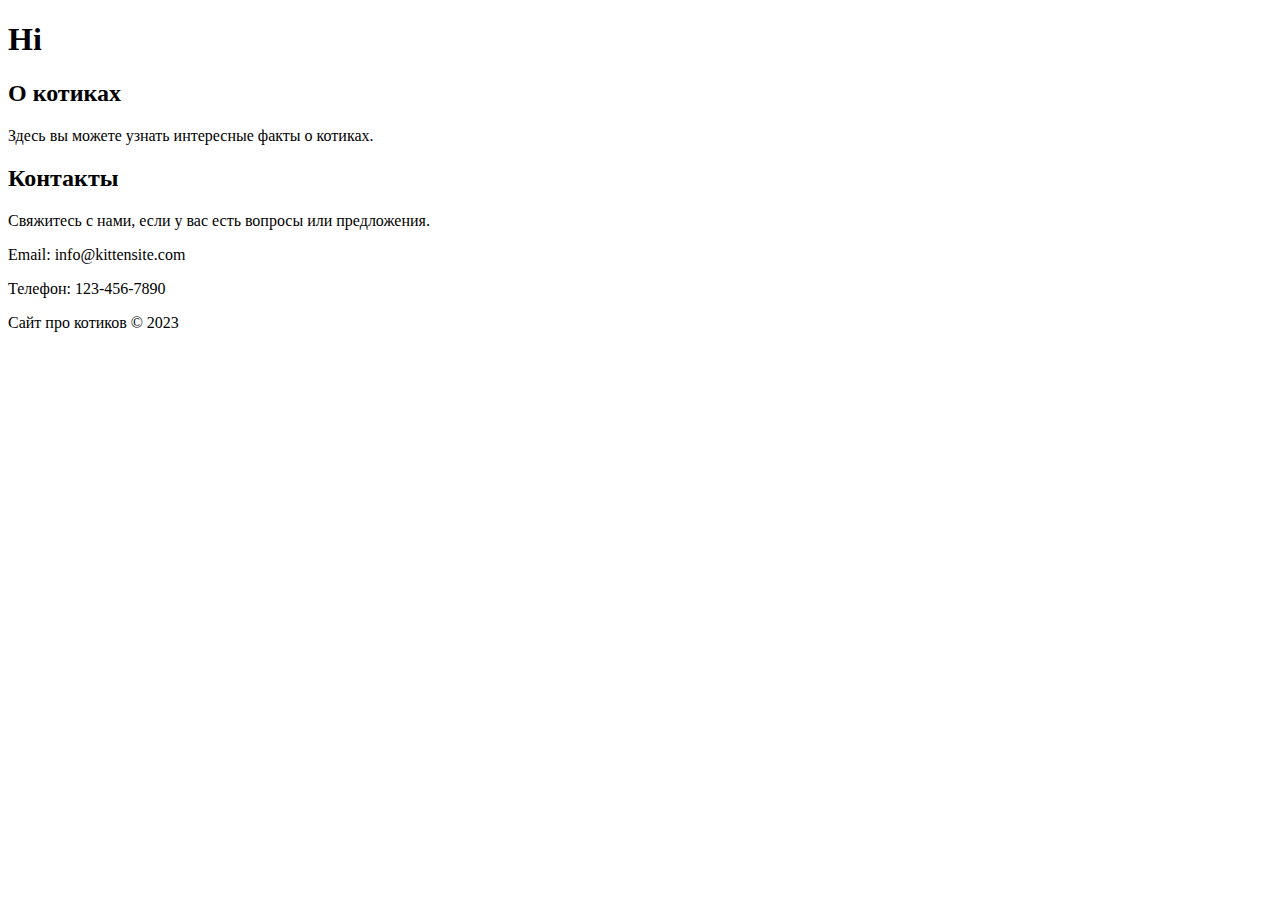
==== about.html @ 9b307cf6 "Vika" ====
<!DOCTYPE html>
<html>
    <head>
        <title>Галлерея котят</title>
    </head>
    <body>
        <h1>Hi</h1>
        <section id="about">
            <h2>О котиках</h2>
            <p>Здесь вы можете узнать интересные факты о котиках.</p>
        </section>
        <section id="contact">
            <h2>Контакты</h2>
            <p>Свяжитесь с нами, если у вас есть вопросы или предложения.</p>
            <p>Email: info@kittensite.com</p>
            <p>Телефон: 123-456-7890</p>
        </section>
        <footer>
            <p>Сайт про котиков &copy; 2023</p>
        </footer>
    </body>
</html>
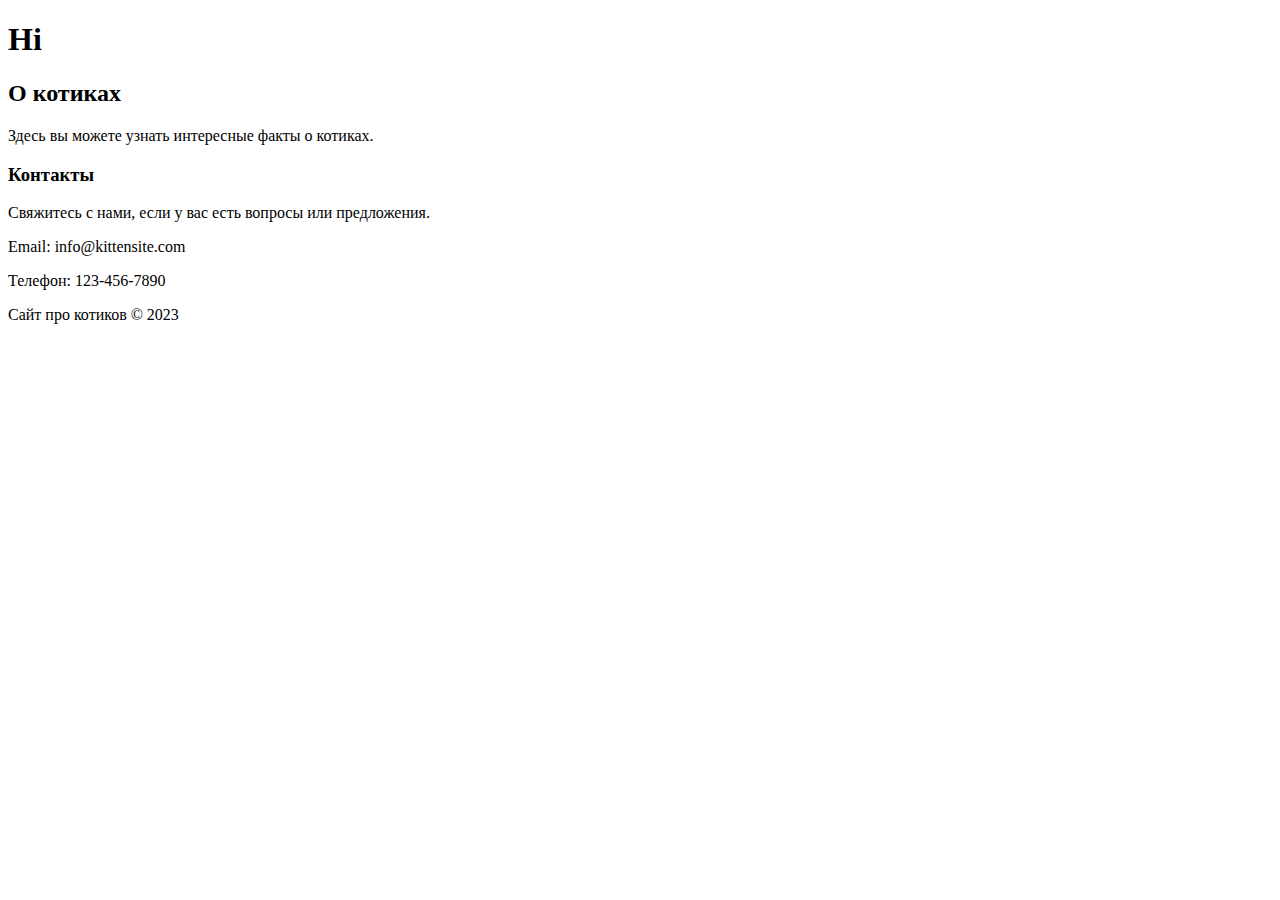
==== commit 26a0e82c: "Changes from Alyona" ====
--- a/about.html
+++ b/about.html
@@ -10,7 +10,7 @@
             <p>Здесь вы можете узнать интересные факты о котиках.</p>
         </section>
         <section id="contact">
-            <h2>Контакты</h2>
+            <h3>Контакты</h3>
             <p>Свяжитесь с нами, если у вас есть вопросы или предложения.</p>
             <p>Email: info@kittensite.com</p>
             <p>Телефон: 123-456-7890</p>
@@ -19,4 +19,4 @@
             <p>Сайт про котиков &copy; 2023</p>
         </footer>
     </body>
-</html>+</html>
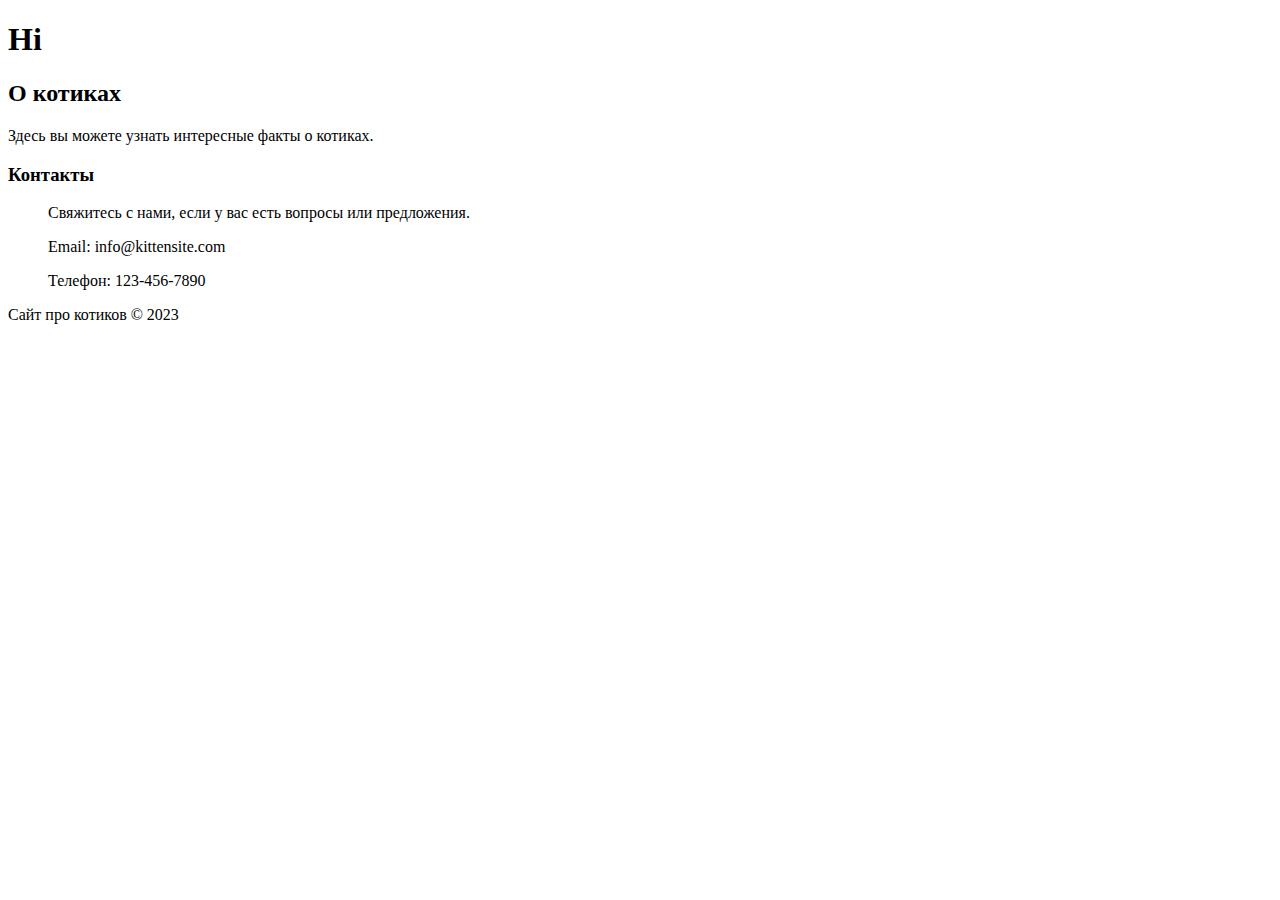
==== commit 5c3cc110: "Changes from Alyona" ====
--- a/about.html
+++ b/about.html
@@ -11,10 +11,12 @@
         </section>
         <section id="contact">
             <h3>Контакты</h3>
+	    <ul>
             <p>Свяжитесь с нами, если у вас есть вопросы или предложения.</p>
             <p>Email: info@kittensite.com</p>
             <p>Телефон: 123-456-7890</p>
-        </section>
+	    </ul>
+	</section>
         <footer>
             <p>Сайт про котиков &copy; 2023</p>
         </footer>
